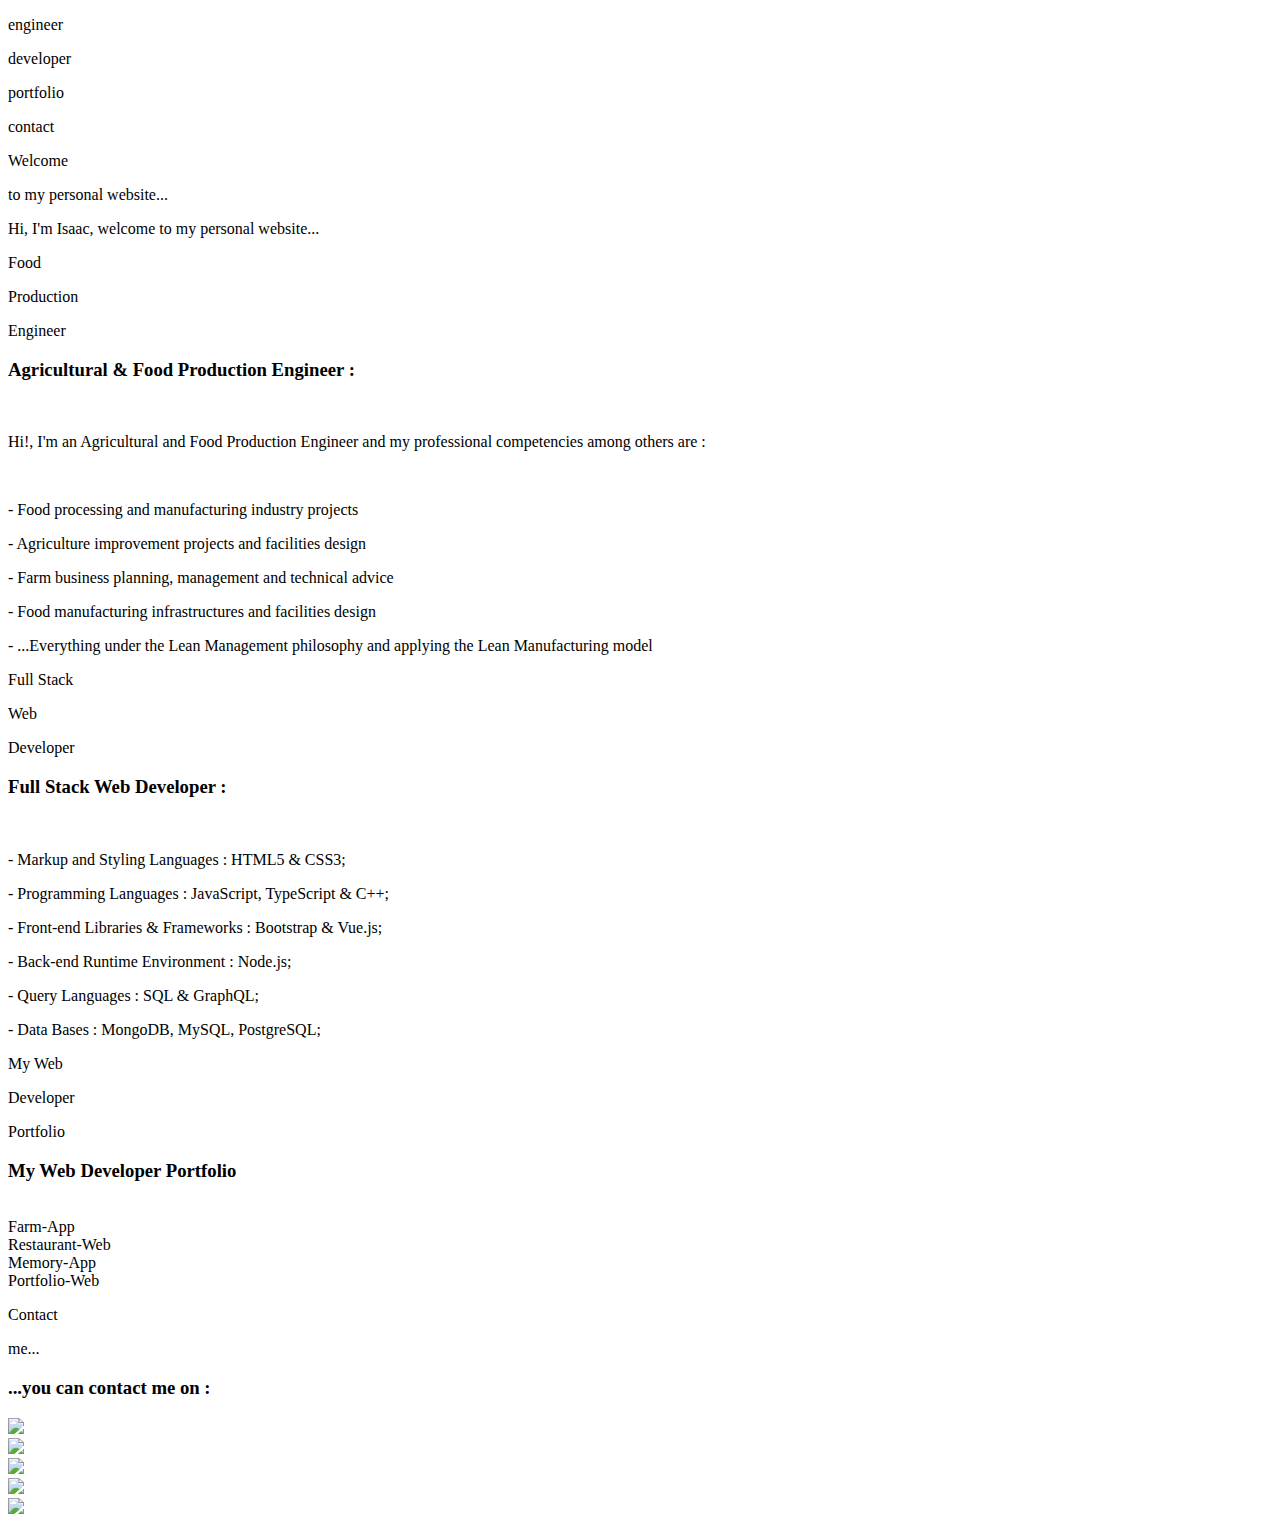
==== portfolio/index.html @ cca519b6 "Add files via upload" ====
<!DOCTYPE html>
<html lang="en">

<head>
  <meta charset="UTF-8">
  <meta http-equiv="X-UA-Compatible" content="IE=edge">
  <meta name="viewport" content="width=device-width, initial-scale=1.0">
  <title>ONE PAGE REG PORT WEB</title>

  <link rel="stylesheet" href="css/variablesStyles.css">
  <link rel="stylesheet" href="css/mainStyles.css">
  <link rel="stylesheet" href="css/backgrounds.css">
  <link rel="stylesheet" href="css/contentStyles.css">
  <link rel="stylesheet" href="css/miscellaneous.css">
  <link rel="stylesheet" href="css/responsive.css">
  <link rel="stylesheet" href="css/addClasses.css">
</head>

<body>


  <div class="mainDiv">

    <!-- ******** BUTTONS PANEL ************ -->
    <div class="buttonsPanel">


      <!-- ---- ENGINEER BUTTON -------- -->
      <div class="button" id="engineerButton">
        <p>engineer</p>
      </div>

      <!-- ---- DEVELOPER BUTTON -------- -->
      <div class="button" id="developerButton">
        <p>developer</p>
      </div>


      <!-- ---- PORTFOLIO BUTTON -------- -->
      <div class="button" id="portfolioButton">
        <p>portfolio</p>
      </div>


      <!-- ---- CONTACT BUTTON -------- -->
      <div class="button" id="contactButton">
        <p>contact</p>

      </div>

      <!-- ********************************* -->

    </div>


    <div class="mainBackground">
      <!-- ************************************* -->
      <!-- ************** WELCOME ************** -->
      <!-- ************************************* -->

      <!-- ********* WELCOME BG *********** -->

      <div class=" welcomeBg">
        <p>Welcome</p>
        <span>
          <p>to my personal website...</p>
        </span>
      </div>

      <!-- ********* WELCOME CONTENT *********** -->

      <div class="content welcomeContent">
        <p>Hi, I'm Isaac, welcome to my personal website...</p>
      </div>

      <!-- ************************************** -->
      <!-- ************* ENGINEER *************** -->
      <!-- ************************************** -->


      <!-- ******** ENGINEER BG ****************** -->
      <div class="bgText engineerBg">
        <p>Food</p>
        <p>Production</p>
        <span>
          <p>Engineer</p>
        </span>
      </div>
      <!-- ******** ENGINEER CONTENT ********** -->

      <div class="content engineerContent">
        <h3>Agricultural & Food Production Engineer :</h3>
        <br>
        <p>Hi!, I'm an Agricultural and Food Production Engineer and my professional competencies among others are :
        </p>
        <br>
        <p>- Food processing and manufacturing industry projects</p>
        <p>- Agriculture improvement projects and facilities design</p>
        <p>- Farm business planning, management and technical advice</p>
        <p>- Food manufacturing infrastructures and facilities design</p>
        <p>- ...Everything under the Lean Management philosophy and applying the Lean Manufacturing model</p>
      </div>


      <!-- ************************************** -->
      <!-- ************ DEVELOPER *************** -->
      <!-- ************************************** -->

      <!-- ********* DEVELOPER BG ****** -->

      <div class="bgText developerBg">
        <p>Full Stack</p>
        <span>
          <p>Web</p>
        </span>
        <p>Developer</p>
      </div>

      <!-- ********* DEVELOPER CONTENT ****** -->

      <div class="content developerContent">
        <h3>Full Stack Web Developer :</h3>
        <br>
        <!-- <p>...not a real designer, doing my best as a developer and trying to become a good programmer...</p> -->
        <p>- Markup and Styling Languages : HTML5 & CSS3;</p>
        <p>- Programming Languages : JavaScript, TypeScript & C++;</p>
        <p>- Front-end Libraries & Frameworks : Bootstrap & Vue.js;</p>
        <p>- Back-end Runtime Environment : Node.js;</p>
        <p>- Query Languages : SQL & GraphQL;</p>
        <p>- Data Bases : MongoDB, MySQL, PostgreSQL;</p>
      </div>





      <!-- ************************************** -->
      <!-- ********* PORTFOLIO  ***************** -->
      <!-- ************************************** -->

      <!-- ********* PORTFOLIO BG **************** -->

      <div class="bgText portfolioBg">
        <span>
          <p>My Web</p>
          <p>Developer</p>
        </span>
        <p>Portfolio</p>
      </div>

      <!-- ********* PORTFOLIO CONTENT **************** -->

      <div class="content portfolioContent">
        <h3>My Web Developer Portfolio</h3>
        <br>
        <div class="projectsBox">
          <!-- <div class="projectsRow"> -->
          <div class="project">
            Farm-App
          </div>
          <div class="project">
            Restaurant-Web
          </div>
          <!-- </div> -->

          <!-- <div class="projectsRow"> -->
          <div class="project">
            Memory-App
          </div>
          <div class="project">
            Portfolio-Web
          </div>
          <!-- </div> -->
        </div>

      </div>



      <!-- ************************************** -->
      <!-- ***********    CONTACT   ************* -->
      <!-- ************************************** -->

      <!-- ********* CONTACT BG *********** -->

      <div class="bgText contactBg">
        <p>Contact</p>
        <p>me...</p>
      </div>


      <!-- ********* CONTACT CONTENT *********** -->

      <div class="content contactContent">
        <h3>...you can contact me on :</h3>

        <div class="socialMediaIcons">

          <div class="socialMedia twitter"><a href="https://www.twitter.com"><img
                src="../img/contactIcons/twitter.png"></a>
          </div>

          <div class="socialMedia gmail"><a href="https://www.gmail.com"><img src="../img/contactIcons/gmail.png"></a>
          </div>

          <div class="socialMedia youtube"><a href="https://www.youtube.com"><img
                src="../img/contactIcons/youtube.png"></a>
          </div>

          <div class="socialMedia github"><a href="https://www.github.com"><img
                src="../img/contactIcons/github.png"></a>
          </div>

          <div class="socialMedia stackoverflow"><a href="https://www.stackoverflow.com"><img
                src="../img/contactIcons/stackoverflow.png"></a>
          </div>

        </div>
      </div>




      <!-- 
      <div class="end">
        <p>...That's all!! Thanks for your time.</p>
      </div> -->
























      <!-- *********** END MAIN BACKGROUND ************* -->
    </div>
    <!-- *********** END MAIN DIV ************* -->
  </div>

  <!-- ************** END ************** -->
  <!-- *********************************** -->
  <script src="index.js"></script>
</body>

</html>
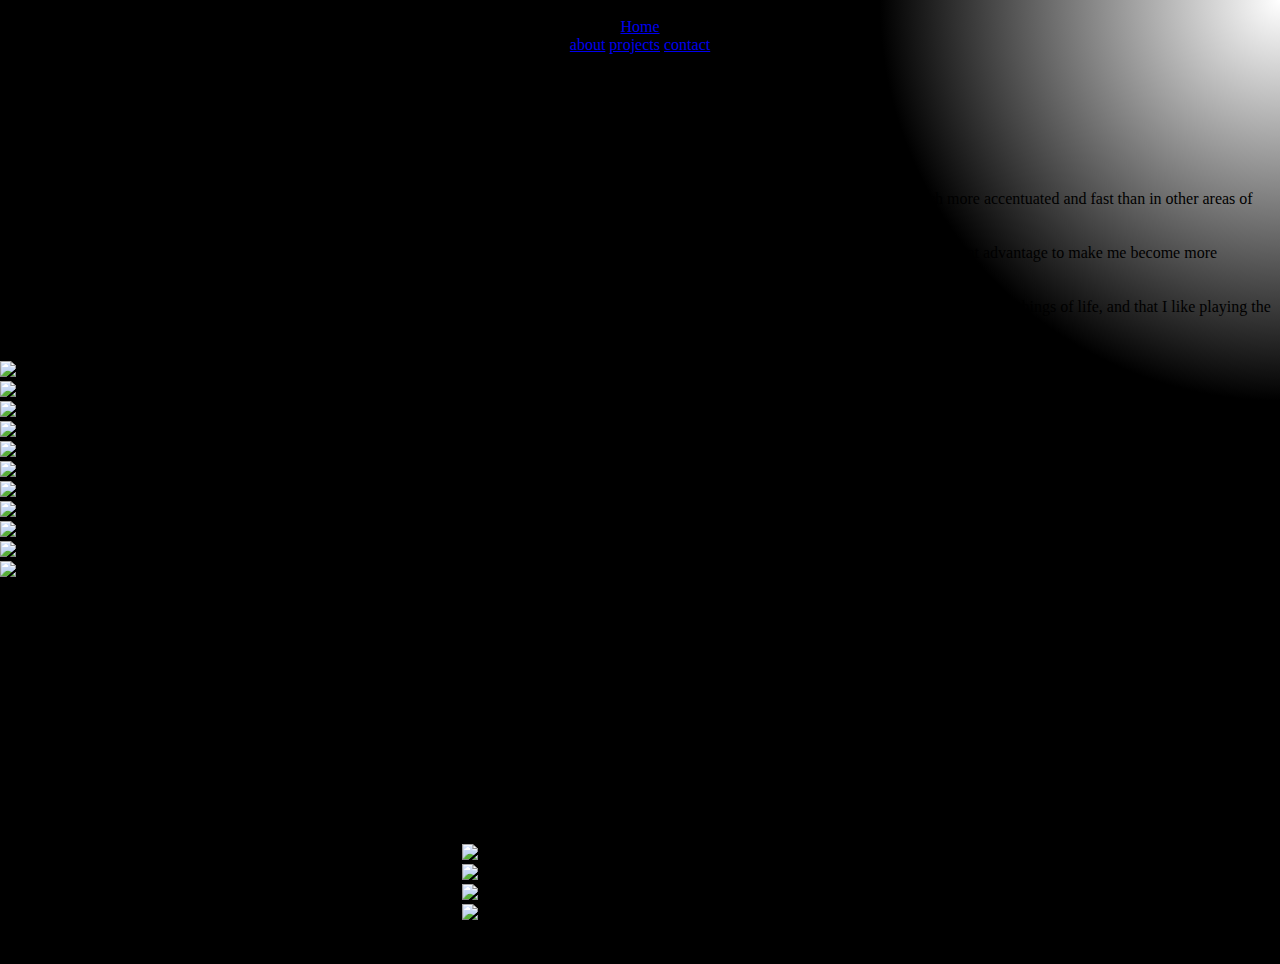
==== commit abd2ca75: "Update index.html" ====
--- a/portfolio/index.html
+++ b/portfolio/index.html
@@ -5,258 +5,214 @@
   <meta charset="UTF-8">
   <meta http-equiv="X-UA-Compatible" content="IE=edge">
   <meta name="viewport" content="width=device-width, initial-scale=1.0">
-  <title>ONE PAGE REG PORT WEB</title>
-
-  <link rel="stylesheet" href="css/variablesStyles.css">
+  <title>Portfolio Website Project</title>
+  <link rel="stylesheet" href="css/styleVariables.css">
+  <link rel="stylesheet" href="css/styleAnimations.css">
+
+
   <link rel="stylesheet" href="css/mainStyles.css">
-  <link rel="stylesheet" href="css/backgrounds.css">
-  <link rel="stylesheet" href="css/contentStyles.css">
-  <link rel="stylesheet" href="css/miscellaneous.css">
-  <link rel="stylesheet" href="css/responsive.css">
-  <link rel="stylesheet" href="css/addClasses.css">
+  <link rel="stylesheet" href="css/miscStyles.css">
+
+  <link rel="stylesheet" href="css/homeStyles.css">
+  <link rel="stylesheet" href="css/aboutStyles.css">
+  <link rel="stylesheet" href="css/projectsStyles.css">
+  <link rel="stylesheet" href="css/contactStyles.css">
+
 </head>
 
-<body>
-
-
-  <div class="mainDiv">
-
-    <!-- ******** BUTTONS PANEL ************ -->
-    <div class="buttonsPanel">
-
-
-      <!-- ---- ENGINEER BUTTON -------- -->
-      <div class="button" id="engineerButton">
-        <p>engineer</p>
-      </div>
-
-      <!-- ---- DEVELOPER BUTTON -------- -->
-      <div class="button" id="developerButton">
-        <p>developer</p>
-      </div>
-
-
-      <!-- ---- PORTFOLIO BUTTON -------- -->
-      <div class="button" id="portfolioButton">
-        <p>portfolio</p>
-      </div>
-
-
-      <!-- ---- CONTACT BUTTON -------- -->
-      <div class="button" id="contactButton">
-        <p>contact</p>
-
-      </div>
-
-      <!-- ********************************* -->
-
+<body class="bodyLight">
+
+  <!-- ********** MISCELLANEOUS ********** -->
+
+  <!-- ------- CUSTOMIZED CURSOR ---------- -->
+  <div class="cursor">
+
+  </div>
+
+  <!-- --------- LIGHT DARK BUTTON ------- -->
+  <div class="lightDarkBtn lightDarkShadow">
+  </div>
+
+  <div class="lightDarkBtn lightDark">
+    <p>Light - Dark</p>
+  </div>
+  <!-- --------- BACK HOME BUTTON ------- -->
+  <div class="backHome content">
+    <a href="#homePage">Home</a>
+  </div>
+
+  <!-- ----------- MAIN NAVBAR ------------- -->
+
+  <nav class="verticalNavBar">
+    <a href="#aboutPage" class="mainTitle" id="aboutTitle">about</a>
+    <a href="#projectsPage" class="mainTitle" id="projectsTitle">projects</a>
+    <a href="#contactPage" class="mainTitle" id="contactTitle">contact</a>
+    <!-- </div> -->
+  </nav>
+
+
+  <div class="planetShadow">
+    <div class="planet1">
     </div>
-
-
-    <div class="mainBackground">
-      <!-- ************************************* -->
-      <!-- ************** WELCOME ************** -->
-      <!-- ************************************* -->
-
-      <!-- ********* WELCOME BG *********** -->
-
-      <div class=" welcomeBg">
-        <p>Welcome</p>
-        <span>
-          <p>to my personal website...</p>
-        </span>
-      </div>
-
-      <!-- ********* WELCOME CONTENT *********** -->
-
-      <div class="content welcomeContent">
-        <p>Hi, I'm Isaac, welcome to my personal website...</p>
-      </div>
-
-      <!-- ************************************** -->
-      <!-- ************* ENGINEER *************** -->
-      <!-- ************************************** -->
-
-
-      <!-- ******** ENGINEER BG ****************** -->
-      <div class="bgText engineerBg">
-        <p>Food</p>
-        <p>Production</p>
-        <span>
-          <p>Engineer</p>
-        </span>
-      </div>
-      <!-- ******** ENGINEER CONTENT ********** -->
-
-      <div class="content engineerContent">
-        <h3>Agricultural & Food Production Engineer :</h3>
-        <br>
-        <p>Hi!, I'm an Agricultural and Food Production Engineer and my professional competencies among others are :
-        </p>
-        <br>
-        <p>- Food processing and manufacturing industry projects</p>
-        <p>- Agriculture improvement projects and facilities design</p>
-        <p>- Farm business planning, management and technical advice</p>
-        <p>- Food manufacturing infrastructures and facilities design</p>
-        <p>- ...Everything under the Lean Management philosophy and applying the Lean Manufacturing model</p>
-      </div>
-
-
-      <!-- ************************************** -->
-      <!-- ************ DEVELOPER *************** -->
-      <!-- ************************************** -->
-
-      <!-- ********* DEVELOPER BG ****** -->
-
-      <div class="bgText developerBg">
-        <p>Full Stack</p>
-        <span>
-          <p>Web</p>
-        </span>
-        <p>Developer</p>
-      </div>
-
-      <!-- ********* DEVELOPER CONTENT ****** -->
-
-      <div class="content developerContent">
-        <h3>Full Stack Web Developer :</h3>
-        <br>
-        <!-- <p>...not a real designer, doing my best as a developer and trying to become a good programmer...</p> -->
-        <p>- Markup and Styling Languages : HTML5 & CSS3;</p>
-        <p>- Programming Languages : JavaScript, TypeScript & C++;</p>
-        <p>- Front-end Libraries & Frameworks : Bootstrap & Vue.js;</p>
-        <p>- Back-end Runtime Environment : Node.js;</p>
-        <p>- Query Languages : SQL & GraphQL;</p>
-        <p>- Data Bases : MongoDB, MySQL, PostgreSQL;</p>
-      </div>
-
-
-
-
-
-      <!-- ************************************** -->
-      <!-- ********* PORTFOLIO  ***************** -->
-      <!-- ************************************** -->
-
-      <!-- ********* PORTFOLIO BG **************** -->
-
-      <div class="bgText portfolioBg">
-        <span>
-          <p>My Web</p>
-          <p>Developer</p>
-        </span>
-        <p>Portfolio</p>
-      </div>
-
-      <!-- ********* PORTFOLIO CONTENT **************** -->
-
-      <div class="content portfolioContent">
-        <h3>My Web Developer Portfolio</h3>
-        <br>
-        <div class="projectsBox">
-          <!-- <div class="projectsRow"> -->
-          <div class="project">
-            Farm-App
+  </div>
+
+
+  <!-- ************* MAIN CONTENT ****************** -->
+
+  <main class="mainDiv" id="homePage">
+
+
+    <!-- ************** HOME SECTION ************* -->
+
+    <section class="homePage">
+      <h2 class="hello">Hi, I'm Isaac</h2>
+      <p>I'm an Agricultural and Food Production Engineer turned</p>
+      <p>Full Stack Web Developer.</p>
+      <!-- <p>...not a real designer, doing my best as a developer and trying to become a good programmer...</p> -->
+
+    </section>
+
+
+    <!-- *********** ABOUT SECTION ***************** -->
+
+
+    <div class="hidden">
+      <!-- --------- EMPTY DIV 80vh !!! --------- -->
+    </div>
+
+    <section class="aboutPage mainDiv" id="aboutPage">
+
+      <div class="aboutContent">
+        <h2 class="contentTitle">about Me</h2>
+        <div class="biography">
+
+          <p class="contentText">Hi there! I'm an <strong>Agricultural and Food Production Engineer</strong> turned
+            <strong> Full Stack Web
+              Developer</strong>.
+          </p>
+          <br>
+          <p class="contentText">One of most attractive things to me to swap careers at the beginning, among others, was
+            the eminent
+            <strong> innovative character </strong>of the tech world, much more accentuated and fast than in other areas
+            of
+            knowledge, specially because it's something that makes you keep improving yourself continuously.
+          </p>
+          <br>
+          <p class="contentText">From then on,
+            two main words that describe me as an engineer: <strong> project </strong>and <strong> versatility</strong>,
+            have taken a double perspective for
+            me and I think this is a great advantage to make me become more <strong>efficient</strong>.</p>
+          <br>
+          <p class="contentText">In a much more personal aspect, I could say that I depend on going out running or
+            hiking at least to
+            clear my mind and think,
+            that I love cooking to enjoy little things of life, and that I like playing the guitar now and then, well,
+            just to relax, but only if I have the chance though...</p>
+        </div>
+        <h2 class="contentTitle">my Skills</h2>
+
+        <div class="skills">
+          <div class="skillsRow">
+            <!-- <p>here go my skills</p> -->
+            <div class="html5"><img src="../img/skillsIcons/html5.png" class=" skillsIcon"></div>
+            <div class="css3"><img src="../img/skillsIcons/css3.png" class="skillsIcon"></div>
+            <div class="javaScript"><img src="../img/skillsIcons/javaScript.png" class="skillsIcon"></div>
+            <div class="vuejs"><img src="../img/skillsIcons/vuejs.png" class="skillsIcon"></div>
+            <div class="nodejs"><img src="../img/skillsIcons/nodejs.png" class="skillsIcon"></div>
           </div>
-          <div class="project">
-            Restaurant-Web
+
+          <div class="skillsRow">
+            <div class="mongoDB"><img src="../img/skillsIcons/mongodb.png" class="skillsIcon"></div>
+            <div class="mysql"><img src="../img/skillsIcons/mysql.png" class="skillsIcon"></div>
+            <div class="postgreSQL"><img src="../img/skillsIcons/postgreSQL.png" class="skillsIcon"></div>
+            <div class="graphQL"><img src="../img/skillsIcons/graphQL.png" class="skillsIcon"></div>
+            <div class="cplusplus"><img src="../img/skillsIcons/cplusplus.png" class="skillsIcon"></div>
+            <div class="typeScript"><img src="../img/skillsIcons/typeScript.png" class="skillsIcon"></div>
+
           </div>
-          <!-- </div> -->
-
-          <!-- <div class="projectsRow"> -->
-          <div class="project">
-            Memory-App
-          </div>
-          <div class="project">
-            Portfolio-Web
-          </div>
-          <!-- </div> -->
-        </div>
-
-      </div>
-
-
-
-      <!-- ************************************** -->
-      <!-- ***********    CONTACT   ************* -->
-      <!-- ************************************** -->
-
-      <!-- ********* CONTACT BG *********** -->
-
-      <div class="bgText contactBg">
-        <p>Contact</p>
-        <p>me...</p>
-      </div>
-
-
-      <!-- ********* CONTACT CONTENT *********** -->
-
-      <div class="content contactContent">
-        <h3>...you can contact me on :</h3>
-
-        <div class="socialMediaIcons">
-
-          <div class="socialMedia twitter"><a href="https://www.twitter.com"><img
-                src="../img/contactIcons/twitter.png"></a>
-          </div>
-
-          <div class="socialMedia gmail"><a href="https://www.gmail.com"><img src="../img/contactIcons/gmail.png"></a>
-          </div>
-
-          <div class="socialMedia youtube"><a href="https://www.youtube.com"><img
-                src="../img/contactIcons/youtube.png"></a>
-          </div>
-
-          <div class="socialMedia github"><a href="https://www.github.com"><img
-                src="../img/contactIcons/github.png"></a>
-          </div>
-
-          <div class="socialMedia stackoverflow"><a href="https://www.stackoverflow.com"><img
-                src="../img/contactIcons/stackoverflow.png"></a>
-          </div>
-
-        </div>
-      </div>
-
-
-
-
-      <!-- 
-      <div class="end">
-        <p>...That's all!! Thanks for your time.</p>
-      </div> -->
-
-
-
-
-
-
-
-
-
-
-
-
-
-
-
-
-
-
-
-
-
-
-
-
-      <!-- *********** END MAIN BACKGROUND ************* -->
+        </div>
+      </div>
+    </section>
+
+
+    <!-- *********** PROJECTS SECTION ***************** -->
+
+    <section class="projectsPage mainDiv" id="projectsPage">
+
+
+      <div class="projectsContent1">
+
+        <div class="projectCard project1">
+          <p class="contentTitle">Memorize App</p>
+        </div>
+        <div class="projectCard project2">
+          <p class="contentTitle">Mini Tetris Game</p>
+        </div>
+        <div class="projectCard project3">
+          <p class="contentTitle">Farm Management App</p>
+        </div>
+
+      </div>
+
+      <div class="projectsContent2">
+
+
+        <div class="projectCard project1">
+          <p class="contentTitle">Restaurant Landing Page</p>
+        </div>
+        <div class="projectCard project2">
+          <p class="contentTitle">Personal Website</p>
+        </div>
+        <div class="projectCard project3">
+          <p class="contentTitle">Physics Engine</p>
+        </div>
+
+      </div>
+
+    </section>
+
+    <div class="hidden">
+      <!-- --------- EMPTY DIV 80vh !!! --------- -->
     </div>
-    <!-- *********** END MAIN DIV ************* -->
-  </div>
-
-  <!-- ************** END ************** -->
-  <!-- *********************************** -->
+
+
+    <!-- *********** CONTACT SECTION ***************** -->
+
+    <br>
+
+    <section class="contactPage mainDiv" id="contactPage">
+
+      <div class="contactContent">
+
+        <h2 class="contentTitle">contact me</h2>
+
+        <p class="contentText">Please contact me if you wish and thanks for your time. </p>
+
+        <div class="twitter socialMedia"><img src="../img/contactIcons/twitter.png"></div>
+        <div class="gitHub socialMedia"><img src="../img/contactIcons/github.png"></div>
+        <div class="stackoverflow socialMedia"><img src="../img/contactIcons/stackoverflow.png"></div>
+        <div class="youtube socialMedia"><img src="../img/contactIcons/youtube.png"></div>
+
+        <div class="email">
+          <p>notMyEmail@gmail.com</p>
+        </div>
+
+      </div>
+
+
+
+    </section>
+
+
+
+
+  </main>
+
+
+  <!-- ***************** END ******************** -->
+
+  <!-- -------- regular JavaScript -------- -->
   <script src="index.js"></script>
 </body>
 
-</html>+</html>
--- a/portfolio/css/mainStyles.css
+++ b/portfolio/css/mainStyles.css
@@ -0,0 +1,36 @@
+* {
+  box-sizing: border-box;
+  margin: 0;
+  padding: 0;
+}
+
+body {
+  padding: 0;
+  margin: 0;
+
+
+  display: flex;
+  flex-direction: column;
+  justify-content: center;
+  align-items: center;
+
+  overflow: hidden;
+  background-color: black;
+  background: radial-gradient(circle at top right, white, black 25%);
+  background-repeat: no-repeat;
+  z-index: 1;
+}
+
+.mainDiv {
+  position: relative;
+  width: 100vw;
+  height: 100vh;
+  /* border: 5px solid red; */
+  margin: 5px;
+  display: flex;
+  flex-direction: column;
+  justify-content: center;
+  align-items: center;
+
+  z-index: 10;
+}